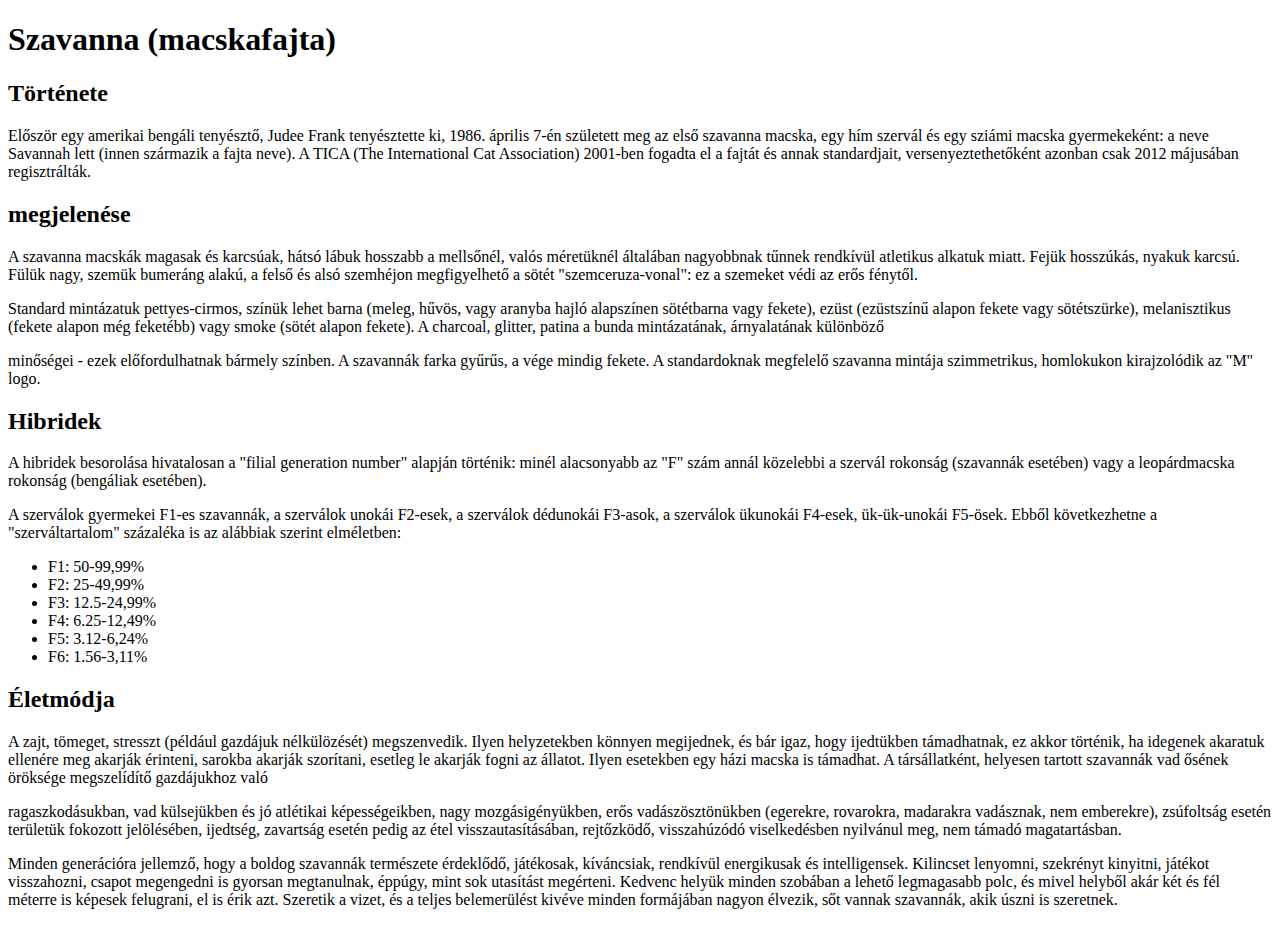
==== szavanna.html @ feda713a "szavanna" ====
<!DOCTYPE html>
<html lang="hu">
<head>
    <meta charset="UTF-8">
    <meta http-equiv="X-UA-Compatible" content="IE=edge">
    <meta name="viewport" content="width=device-width, initial-scale=1.0">
    <title>Somogyi András</title>
</head>
<body>
    <div class="header">
        <div class="nav">
            <menu id=""></menu>
            <div class="article"></div>
                <h1>Szavanna (macskafajta)</h1>
        
                <h2>Története</h2>
                <p>Először egy amerikai bengáli tenyésztő, Judee Frank tenyésztette ki, 1986. április 7-én született meg az első szavanna macska, 
                    egy hím szervál és egy sziámi macska gyermekeként: a neve Savannah lett (innen származik a fajta neve). A TICA (The International 
                    Cat Association) 2001-ben fogadta el a fajtát és annak standardjait, versenyeztethetőként azonban csak 2012 májusában regisztrálták.</p>
                <h2>megjelenése</h2>
                <p>A szavanna macskák magasak és karcsúak, hátsó lábuk hosszabb a mellsőnél, valós méretüknél általában nagyobbnak tűnnek rendkívül 
                    atletikus alkatuk miatt. Fejük hosszúkás, nyakuk karcsú. Fülük nagy, szemük bumeráng alakú, a felső és alsó szemhéjon megfigyelhető 
                    a sötét "szemceruza-vonal": ez a szemeket védi az erős fénytől.</p>
                <p>Standard mintázatuk pettyes-cirmos, színük lehet barna (meleg, hűvös, vagy aranyba hajló alapszínen sötétbarna vagy fekete),
                    ezüst (ezüstszínű alapon fekete vagy sötétszürke), melanisztikus (fekete alapon még feketébb) vagy smoke (sötét alapon fekete).
                    A charcoal, glitter, patina a bunda mintázatának, árnyalatának különböző</p>
                <p>minőségei - ezek előfordulhatnak bármely színben. A szavannák farka gyűrűs, a vége mindig fekete. A standardoknak megfelelő szavanna
                    mintája szimmetrikus, homlokukon kirajzolódik az "M" logo.</p>
                <h2>Hibridek</h2>
                <p>A hibridek besorolása hivatalosan a "filial generation number" alapján történik: minél alacsonyabb az "F" szám annál közelebbi
                    a szervál rokonság (szavannák esetében) vagy a leopárdmacska rokonság (bengáliak esetében).</p>
                <p>A szerválok gyermekei F1-es szavannák, a szerválok unokái F2-esek, a szerválok dédunokái F3-asok, a szerválok ükunokái F4-esek,
                    ük-ük-unokái F5-ösek. Ebből következhetne a "szerváltartalom" százaléka is az alábbiak szerint elméletben:</p>
                <ul>
                    <li>F1: 50-99,99%</li>
                    <li>F2: 25-49,99%</li>
                    <li>F3: 12.5-24,99%</li>
                    <li>F4: 6.25-12,49%</li>
                    <li>F5: 3.12-6,24%</li>
                    <li>F6: 1.56-3,11%</li>
                </ul>
                <h2>Életmódja</h2>
                <p>A zajt, tömeget, stresszt (például gazdájuk nélkülözését) megszenvedik. Ilyen helyzetekben
                    könnyen megijednek, és bár igaz, hogy ijedtükben támadhatnak, ez akkor történik, ha idegenek akaratuk
                    ellenére meg akarják érinteni, sarokba akarják szorítani, esetleg le akarják fogni az állatot. Ilyen esetekben
                    egy házi macska is támadhat. A társállatként, helyesen tartott szavannák vad ősének öröksége megszelídítő gazdájukhoz való</p>
                <p>ragaszkodásukban, vad külsejükben és jó atlétikai képességeikben, nagy mozgásigényükben, erős vadászösztönükben
                    (egerekre, rovarokra, madarakra vadásznak, nem emberekre), zsúfoltság esetén területük fokozott jelölésében, ijedtség,
                    zavartság esetén pedig az étel visszautasításában, rejtőzködő, visszahúzódó viselkedésben nyilvánul meg, nem támadó magatartásban.</p>
                <p>Minden generációra jellemző, hogy a boldog szavannák természete érdeklődő, játékosak, kíváncsiak, rendkívül energikusak és intelligensek. 
                    Kilincset lenyomni, szekrényt kinyitni, játékot visszahozni, csapot megengedni is gyorsan megtanulnak, éppúgy, mint sok utasítást
                    megérteni. Kedvenc helyük minden szobában a lehető legmagasabb polc, és mivel helyből akár két és fél méterre is képesek felugrani,
                    el is érik azt. Szeretik a vizet, és a teljes belemerülést kivéve minden formájában nagyon élvezik, sőt vannak szavannák,
                    akik úszni is szeretnek.</p>
            </div>
        </div>
    </div>
    <div class="fotter">

    </div>
</body>
</html>
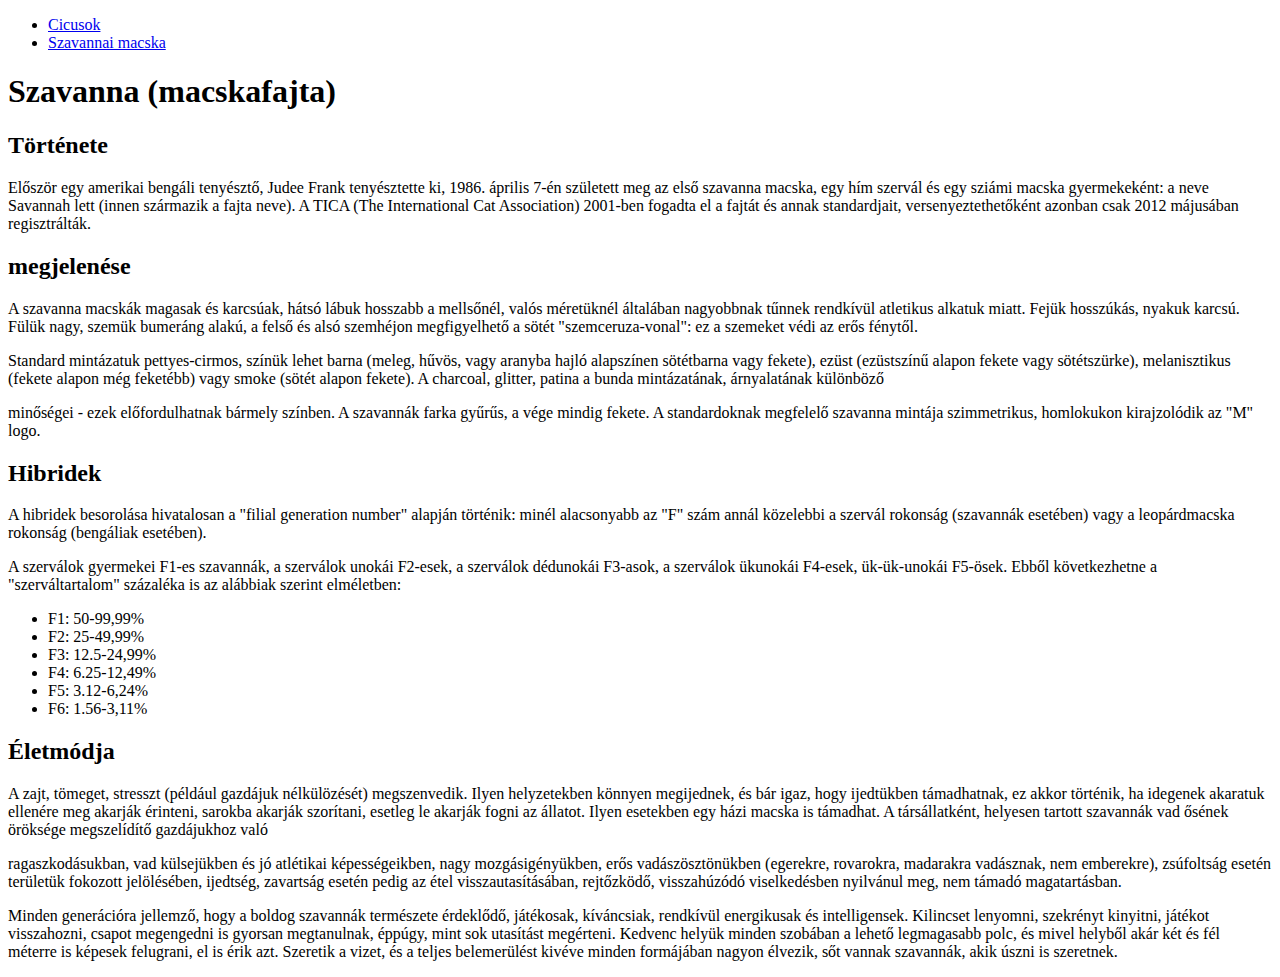
==== commit 2ae470fe: "utolso push" ====
--- a/szavanna.html
+++ b/szavanna.html
@@ -5,12 +5,17 @@
     <meta http-equiv="X-UA-Compatible" content="IE=edge">
     <meta name="viewport" content="width=device-width, initial-scale=1.0">
     <title>Somogyi András</title>
+    <link rel="styles" href="styles.css">
 </head>
 <body>
     <div class="header">
         <div class="nav">
-            <menu id=""></menu>
-            <div class="article"></div>
+            <ul>
+            <li><a href="index.html">Cicusok</a></li>
+            <li><a href="szavanna.html">Szavannai macska</a></li>
+            </ul>
+        </div>
+            <div class="article">
                 <h1>Szavanna (macskafajta)</h1>
         
                 <h2>Története</h2>
@@ -53,7 +58,6 @@
                     el is érik azt. Szeretik a vizet, és a teljes belemerülést kivéve minden formájában nagyon élvezik, sőt vannak szavannák,
                     akik úszni is szeretnek.</p>
             </div>
-        </div>
     </div>
     <div class="fotter">
 
--- a/styles.css
+++ b/styles.css
@@ -0,0 +1,3 @@
+#header {
+    background-color: yellow;
+}
